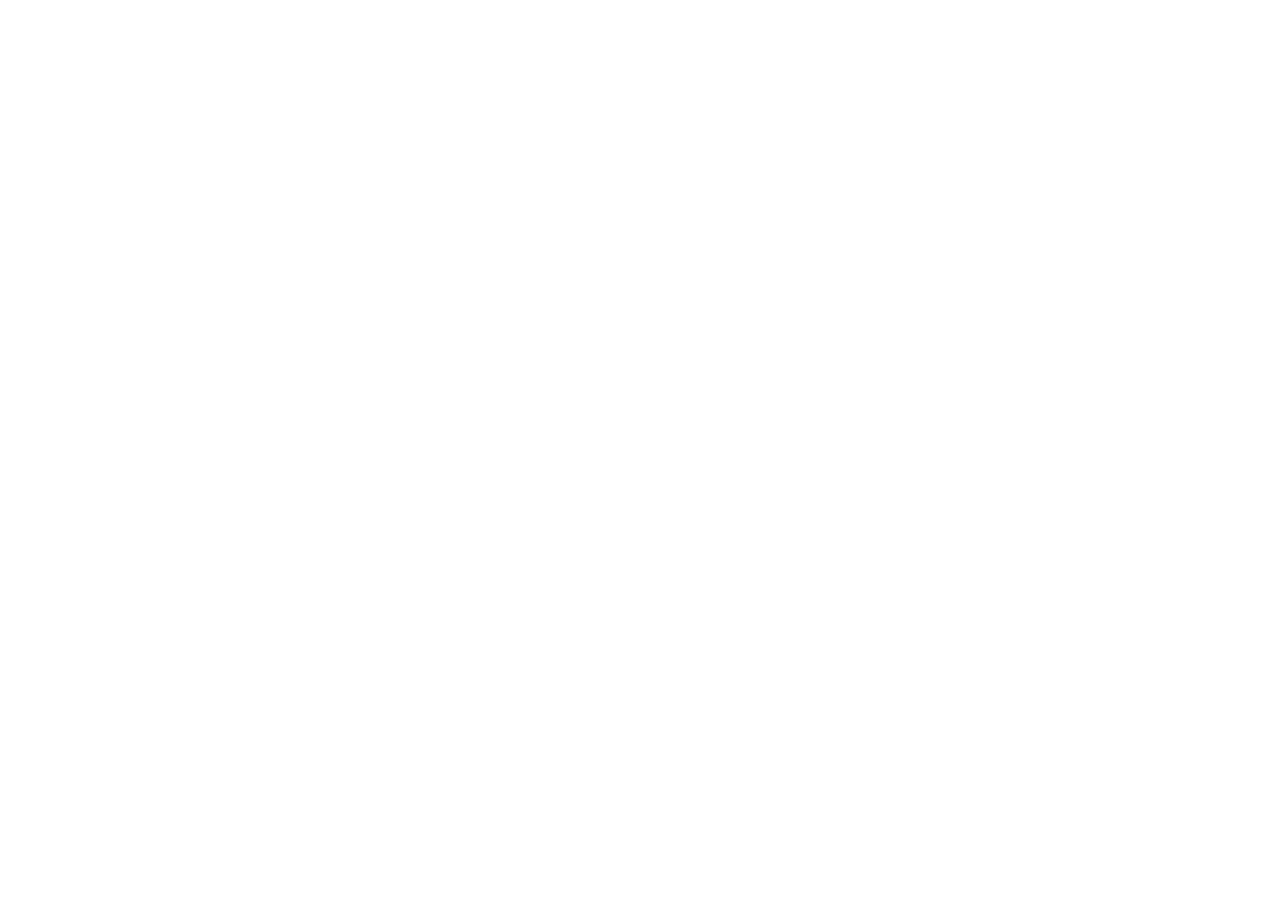
==== Html lang/index.html @ 8e3676a0 "Initial commit" ====
<!DOCTYPE html>
<html lang="en">
<head>
    <meta charset="UTF-8">
    <meta name="viewport" content="width=device-width, initial-scale=1.0">
    <title>Document</title>
</head>
<body>
    
</body>
</html>
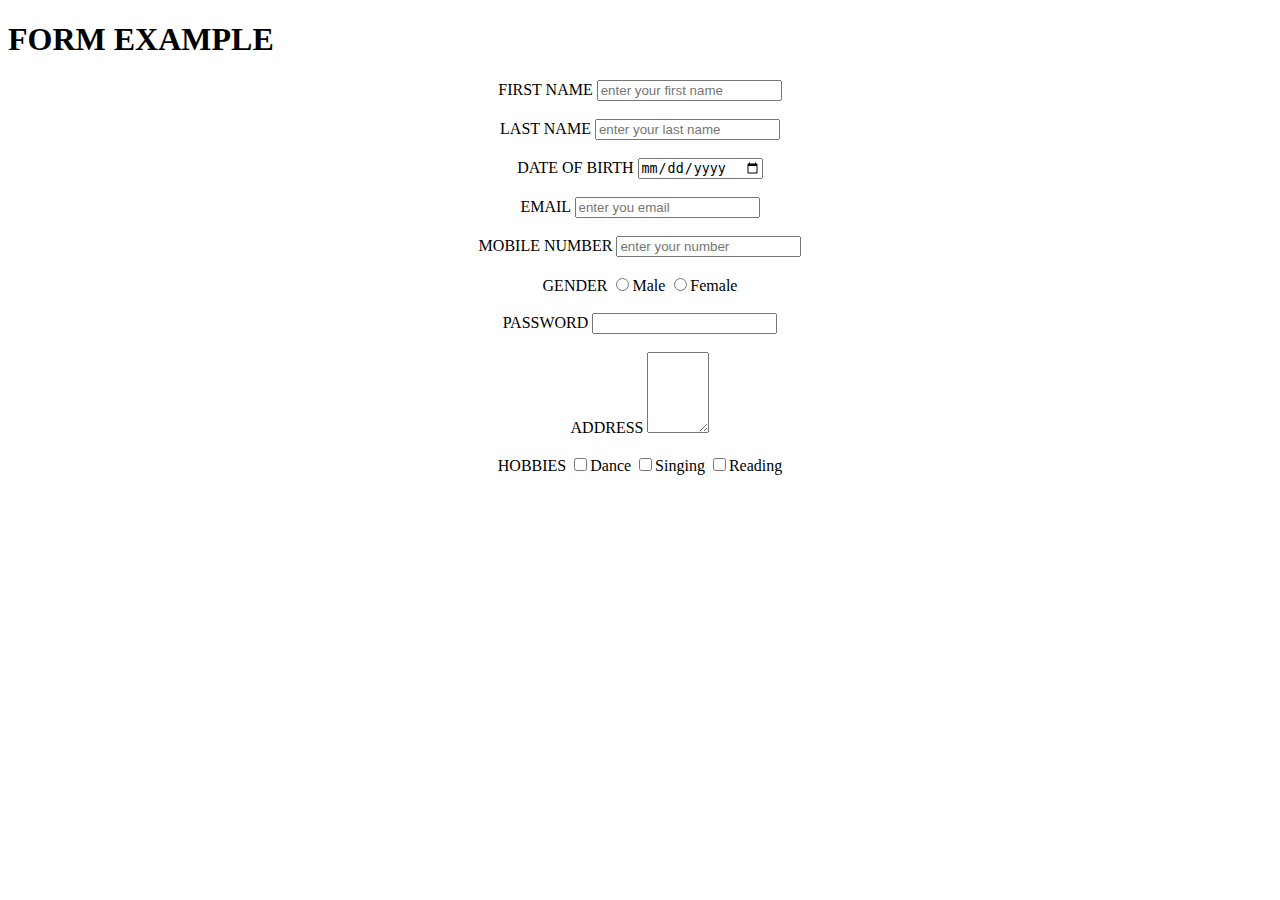
==== commit 7b8cd1ea: "ellaborate more" ====
--- a/Html lang/index.html
+++ b/Html lang/index.html
@@ -6,6 +6,45 @@
     <title>Document</title>
 </head>
 <body>
-    
+    <h1>FORM EXAMPLE</h1>
+    <form style="text-align:center" style="border:2px">
+    <label>FIRST NAME</label>
+    <input type="text" placeholder="enter your first name" maxlength=20 />
+    <br />
+    <br />
+    <label>LAST NAME</label>
+    <input type="text" placeholder="enter your last name" maxlength=2 />
+    <br />
+    <br />
+    <label>DATE OF BIRTH</label>
+    <input type="date" />
+    <br />
+    <br />
+    <label>EMAIL</label>
+    <input type="email" placeholder="enter you email" />
+    <br />
+    <br />
+    <label>MOBILE NUMBER</label>
+    <input type="number" placeholder="enter your number" maxlength=10 />
+    <br />
+    <br />
+    <label>GENDER</label>
+    <input type="radio" name="gen"/>Male
+    <input type="radio" name="gen"/>Female
+    <br />
+    <br />
+    <label>PASSWORD</label>
+    <input type="password" />
+    <br />
+    <br />
+    <label>ADDRESS</label>
+    <textarea rows="5" cols="5"></textarea>
+    <br />
+    <br />
+    <label>HOBBIES</label>
+    <input type="checkbox" />Dance
+    <input type="checkbox" />Singing 
+    <input type="checkbox" />Reading
+    </form>
 </body>
 </html>